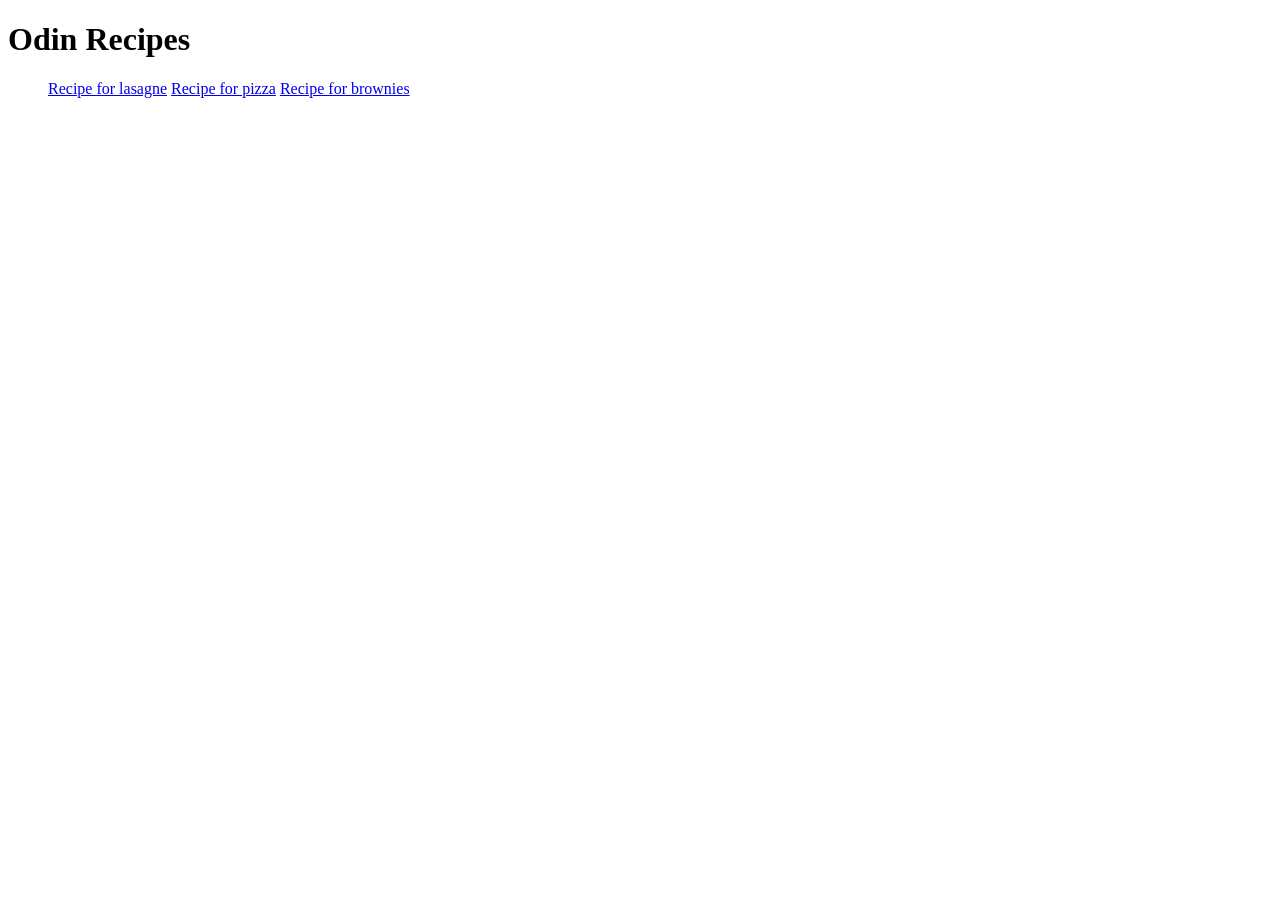
==== index.html @ 59c029e8 "Finalize recipes and index for deployment" ====
<!DOCTYPE html>
<html lang="en">
<head>
    <meta charset="UTF-8">
    <meta name="viewport" content="width=device-width, initial-scale=1.0">
    <title>First project</title>
</head>
<body> 
    <h1>Odin Recipes</h1>
    <ul>
        <a href="recipes/lasagne.html">Recipe for lasagne</a>
        <a href="recipes/pizza.html">Recipe for pizza</a>
        <a href="recipes/brownies.html">Recipe for brownies</a>
    </ul>
    
</body>
</html>
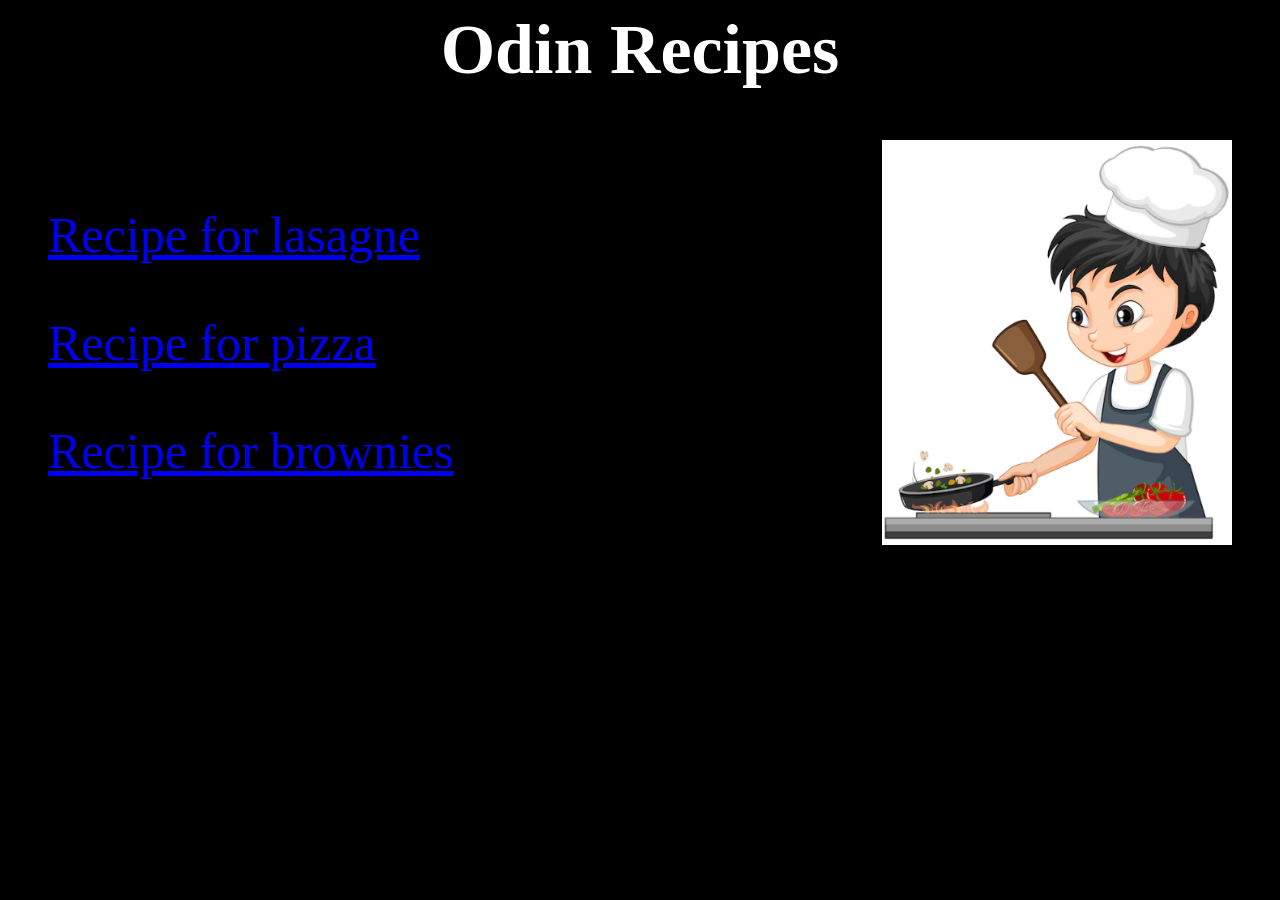
==== commit 63010fc2: "add CSS styling to recipes" ====
--- a/index.html
+++ b/index.html
@@ -4,14 +4,17 @@
     <meta charset="UTF-8">
     <meta name="viewport" content="width=device-width, initial-scale=1.0">
     <title>First project</title>
+    <link rel="stylesheet" href="style.css">
 </head>
 <body> 
     <h1>Odin Recipes</h1>
-    <ul>
-        <a href="recipes/lasagne.html">Recipe for lasagne</a>
-        <a href="recipes/pizza.html">Recipe for pizza</a>
-        <a href="recipes/brownies.html">Recipe for brownies</a>
-    </ul>
-    
+    <div class="flex">
+        <ul>
+            <li><a class="lasagne" href="recipes/lasagne.html">Recipe for lasagne</a></li>
+            <li><a class="pizza" href="recipes/pizza.html">Recipe for pizza</a></li>
+            <li><a class="brownies" href="recipes/brownies.html">Recipe for brownies</a></li>
+        </ul>
+        <img src="images/kuhar1.png" class="picture">
+    </div>
 </body>
 </html>
--- a/style.css
+++ b/style.css
@@ -0,0 +1,49 @@
+body {
+    background-color: black;
+}
+ul {
+    list-style-type: none;
+    padding: 0;
+    margin: 0;
+}
+
+.flex{
+    display:flex;
+    justify-content: space-between;
+    align-items: center;
+    margin-top: 50px;
+    padding-left: 40px;
+    padding-right: 40px;
+}
+
+.picture {
+    margin-left:50px;
+    height:auto;
+    width:350px;
+    
+}
+
+h1 {
+    text-align: center;
+    font-size:70px;
+    margin-top: 10px;
+    color:white;
+}
+
+.lasagne {
+    display:block;
+    font-size: 50px;
+    margin-bottom: 50px;
+}
+
+.pizza {
+    display:block;
+    font-size: 50px;
+    margin-bottom: 50px;
+}
+
+.brownies {
+    display:block;
+    font-size: larger;
+    font-size: 50px;
+}
